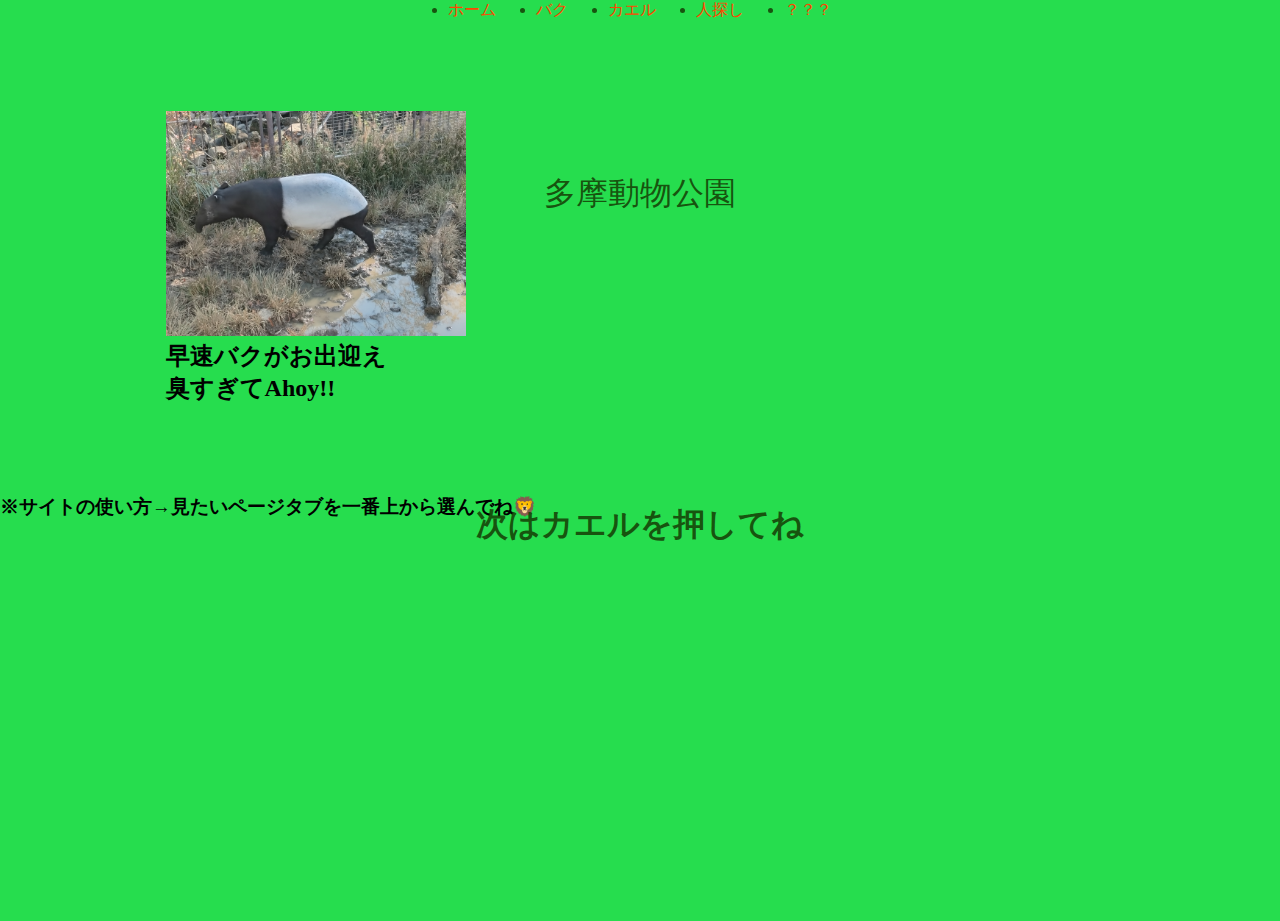
==== baku.html @ c44822bb "Add files via upload" ====
<!DOCTYPE html>
<html lang="ja">
<head>
    <meta charset="UTF-8">
    <meta name="viewport" content="width=device-width, initial-scale=1.0">
    <title>二多摩動物公園</title>
    <link rel="stylesheet" href="css/style.css">
    <style>
        /*モバイルファースト*/

        *{
            margin: 0;
            padding: 0;
        }

        main {
            margin: 90px auto 90px auto;
            box-sizing: border-box;
            padding: 0 2%;
            max-width: auto ;
        }

        img {
            width: 260px;
        }

        a:link {
            color: orangered;
            text-decoration:none;
        }
        a:visited {
            color: orangered;
            text-decoration:none;
        }
        a:hover {
            color: orangered;
            text-decoration:underline;
        }
        a:active {
            color: orangered;
            text-decoration:underline;
        }
        .nav ul {
            display: flex;
            justify-content: center;
            gap: 40px;
        }
        .hero {
            background-repeat: no-repeat;
            text-align: center;
        }
        .hero.index {
            padding: 287px;
            background-image: url();
        }
        .items {
            display: grid;
            grid-template-columns: 1fr 1fr;
            gap: 40px;
            text-align: center;
        }

        header {
            position: relative;
            color: #153b04d8;
        }

        .header-text {
            position: absolute;
            display: flex;
            flex-direction: column;
            justify-content: center;
            align-items: center;
            text-align: center;
        }

        .header-title {
            margin-top: 2em;
            font-size: 2rem;
            text-shadow: 0 0 10px rgb(243, 222, 182), 0 15 15px #fff;
        }

        .header-pattern {
            position: absolute;
            background-size: auto auto;
        }

        header video {
            object-fit: cover;
            object-position: center top;
        }

        .header-text, .header-pattern, header video {
            width: 100%;
            height: 100vh;
        }

        /*PC用デザインとして付けた足すデザイン　横幅が1024PX以上の場合*/

        @media (min-width: 1024px) {
            main {
                max-width: 1000px;
            }
            .items {
                grid-template-columns: 1fr 1fr 1fr;
            }
            img {
                width: 300px;
            }
        }
    </style>

</head>
<body>
    <header>
        <nav class="nav">
            <ul>
                <li><a href="index.html">ホーム</a></li>
                <li><a href="baku.html">バク</a></li>
                <li><a href="kaeru.html">カエル</a></li>
                <li><a href="hitosagasi.html">人探し</a></li>
                <li><a href="hatena.html">？？？</a></li>
            </ul>
        </nav>
        <div class="header-text">
            <p class="header-title">多摩動物公園</p>
            <h1 class="hero index">次はカエルを押してね</h1>
        </div>
        <div class="header-pattern"></div>
        
    </header>
    <main>
        <div class="items">
            <div>
                <img src="img/20241128_104405.JPG" alt="バク">
            </div>
        </div>
        <h2>早速バクがお出迎え</h2>
        <h2>臭すぎてAhoy!!</h3>
    </main>
    <h3>※サイトの使い方→見たいページタブを一番上から選んでね🦁</h4>

</body>

</html>
---- css/style.css ----
body {
    background-color: rgb(38, 221, 78);
}

.items {
    display: grid;
    grid-template-columns: 1fr 1fr;
    gap: 20px;
}



.h2{
    text-align: center;
}

.h3{
    text-align: center;
}
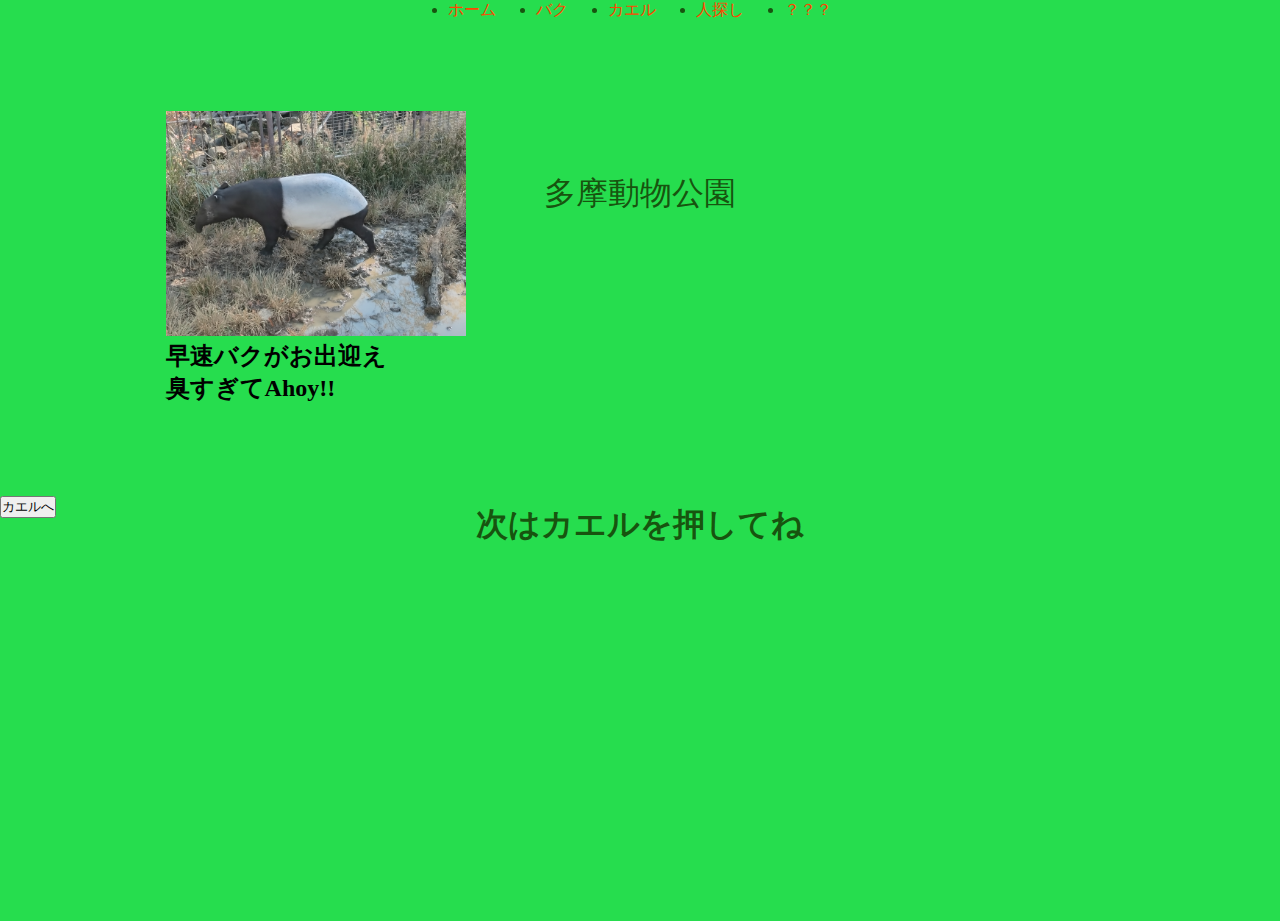
==== commit a37f3c81: "Update baku.html" ====
--- a/baku.html
+++ b/baku.html
@@ -136,10 +136,10 @@
             </div>
         </div>
         <h2>早速バクがお出迎え</h2>
-        <h2>臭すぎてAhoy!!</h3>
+        <h2>臭すぎてAhoy!!</h2>
     </main>
-    <h3>※サイトの使い方→見たいページタブを一番上から選んでね🦁</h4>
+    <h3><a href="kaeru"class="nav"> <button class="nav" type="button">カエルへ</button></a></h3>
 
 </body>
 
-</html>+</html>
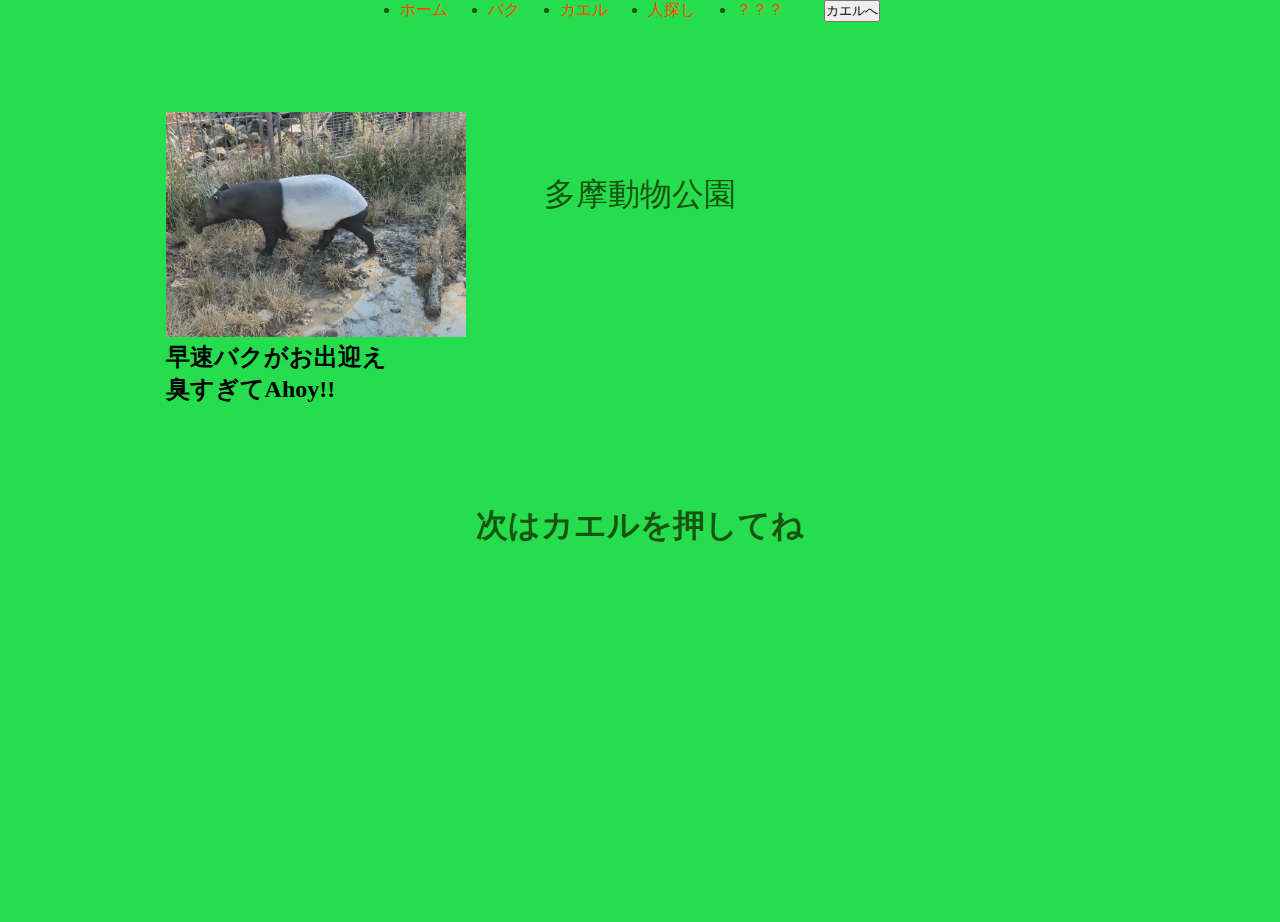
==== commit dabbdd07: "Update baku.html" ====
--- a/baku.html
+++ b/baku.html
@@ -120,6 +120,7 @@
                 <li><a href="kaeru.html">カエル</a></li>
                 <li><a href="hitosagasi.html">人探し</a></li>
                 <li><a href="hatena.html">？？？</a></li>
+                <a href="kaeru"class="nav"> <button class="nav" type="button">カエルへ</button></a>
             </ul>
         </nav>
         <div class="header-text">
@@ -138,7 +139,7 @@
         <h2>早速バクがお出迎え</h2>
         <h2>臭すぎてAhoy!!</h2>
     </main>
-    <h3><a href="kaeru"class="nav"> <button class="nav" type="button">カエルへ</button></a></h3>
+   
 
 </body>
 
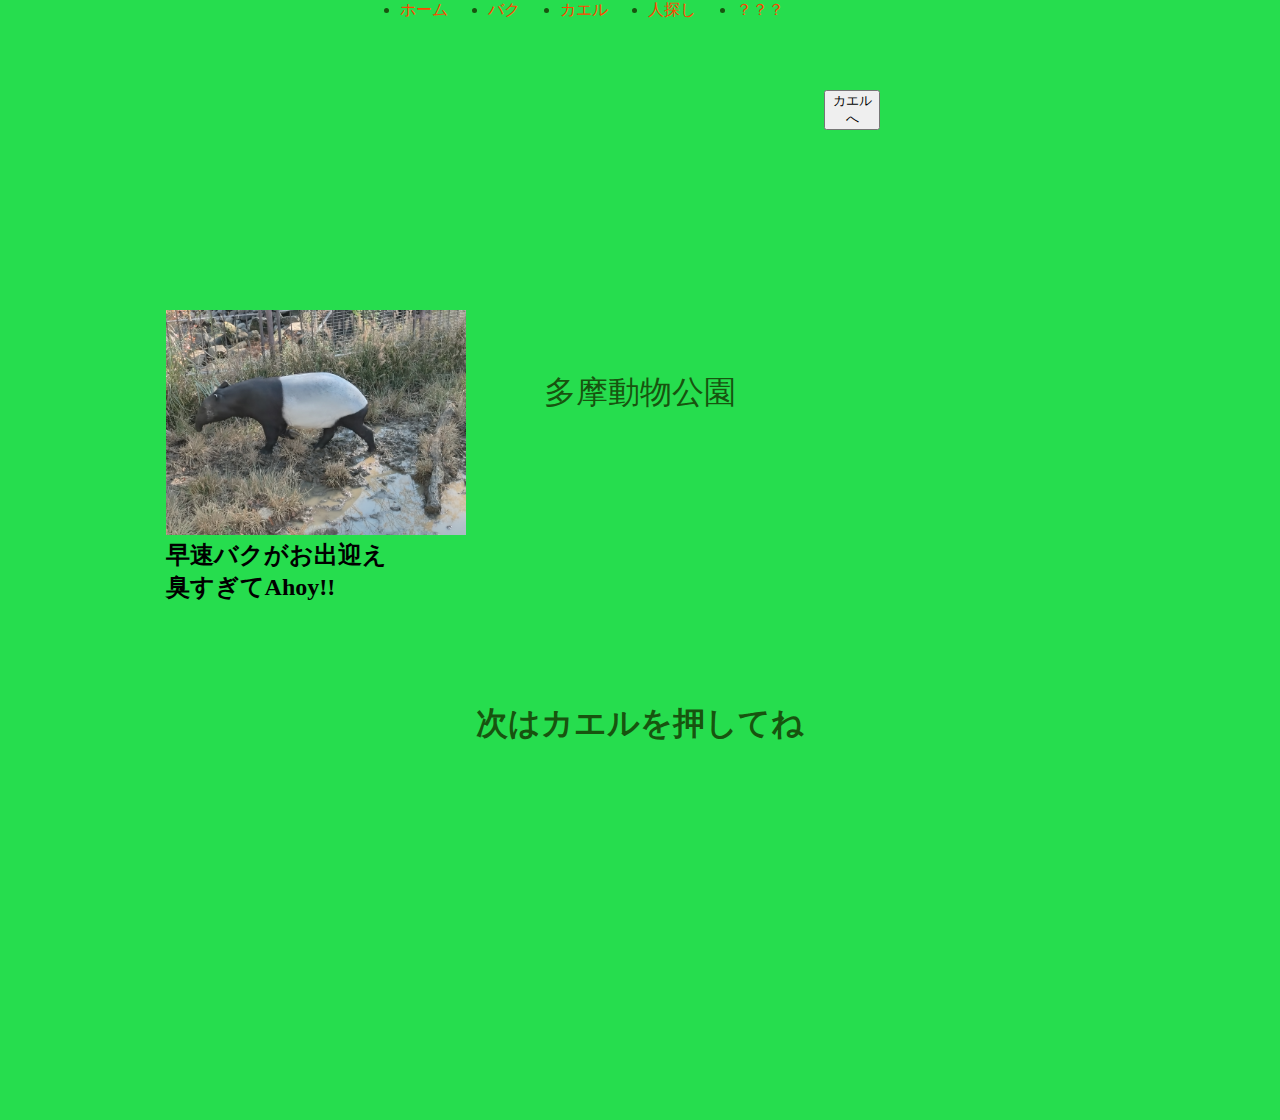
==== commit d1dac855: "Update baku.html" ====
--- a/baku.html
+++ b/baku.html
@@ -23,7 +23,13 @@
         img {
             width: 260px;
         }
-
+        
+        button {
+            margin: 90px auto 90px auto;
+            box-sizing: border-box;
+            padding: 0 2%;
+            max-width: auto ;
+        }
         a:link {
             color: orangered;
             text-decoration:none;
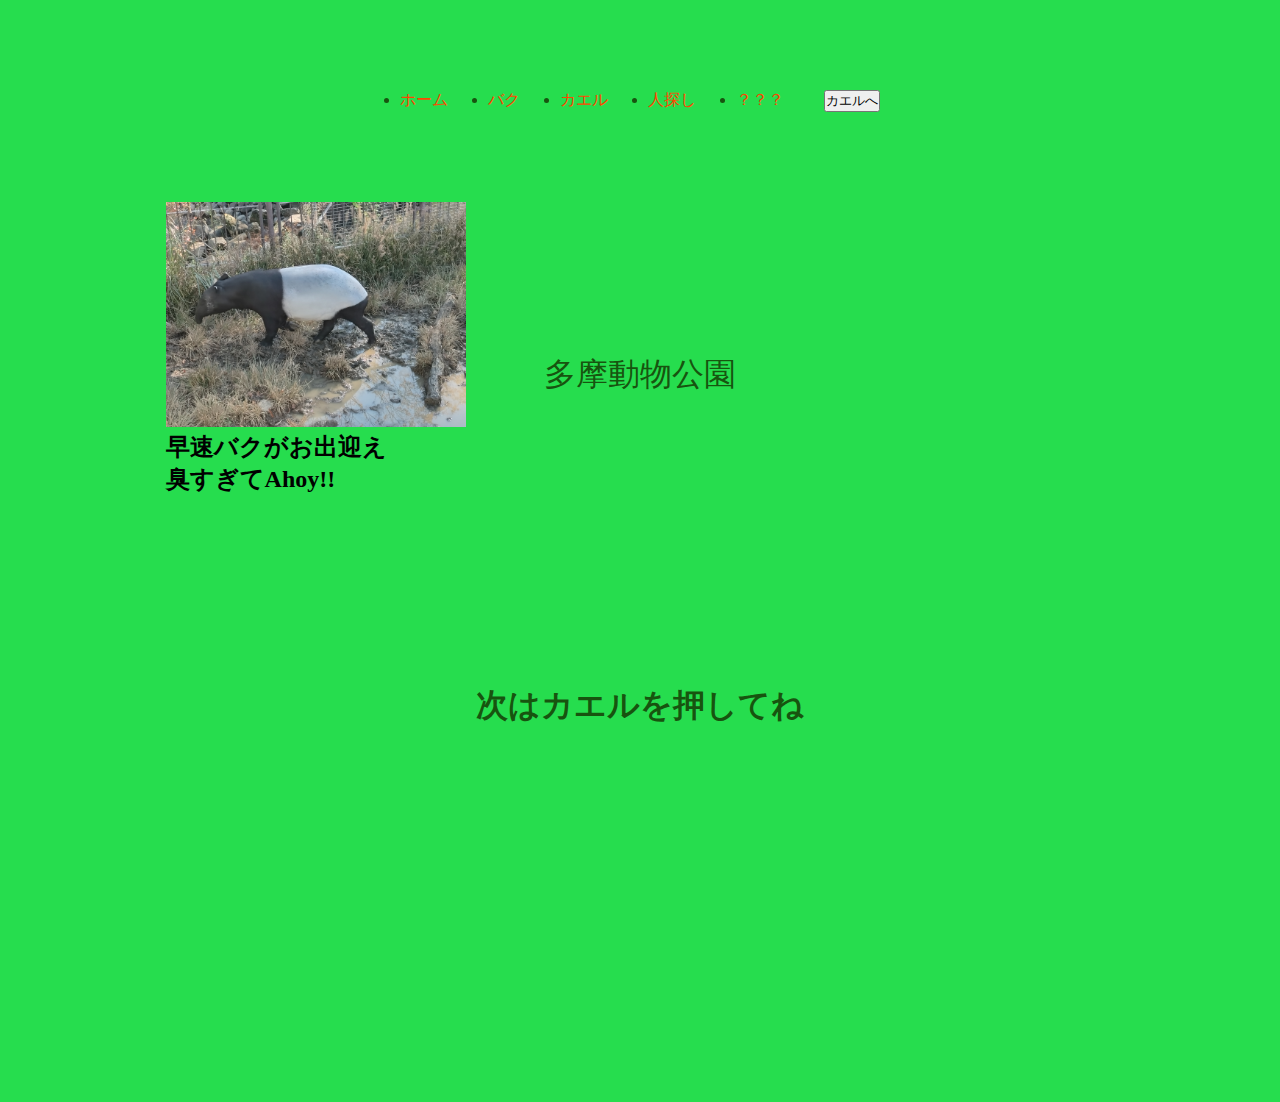
==== commit 34515627: "Update baku.html" ====
--- a/baku.html
+++ b/baku.html
@@ -24,7 +24,7 @@
             width: 260px;
         }
         
-        button {
+        nav {
             margin: 90px auto 90px auto;
             box-sizing: border-box;
             padding: 0 2%;
